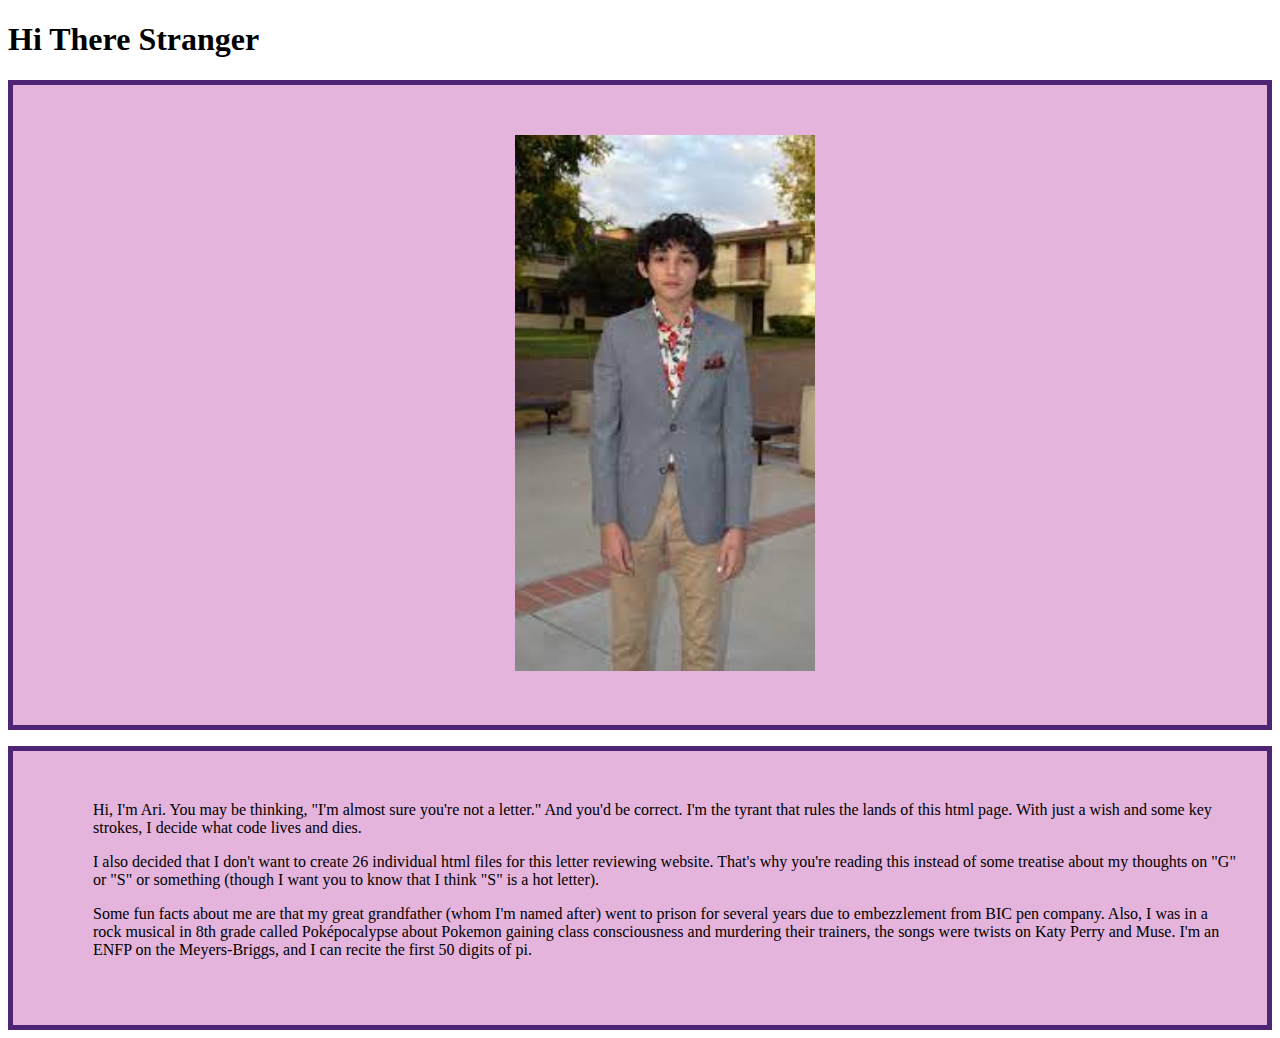
==== AJ.html @ bf6c8ffb "Update AJ.html" ====
<!DOCTYPE html>
<html>
<title> AJ Moore</title>
<head>
<meta name="description" 
        content="Now you get to read about meee!">
<h1>Hi There Stranger</h1>
<div style="text-align: center;">
    <img 
    src="[data-uri]" 
    width=300px alt="Young Ari Picture" title="It's meeee"></div>
<style>
div {
  border: 5px solid rgb(77, 37, 114);
  background-color: rgb(228, 180, 220);
  padding-top: 50px;
  padding-right: 30px;
  padding-bottom: 50px;
  padding-left: 80px;
}
</style>
</head>
<body>
<p> 
    <div> Hi, I'm Ari. You may be thinking, "I'm almost sure you're not a letter." And you'd be correct. I'm the tyrant that rules the lands of this html page. 
        With just a wish and some key strokes, I decide what code lives and dies. 
 </p>
 <p>
     I also decided that I don't want to create 26 individual html files for this 
        letter reviewing website. That's why you're reading this instead of some treatise about my thoughts on "G" or "S" or something (though I want you to know
        that I think "S" is a hot letter).
 </p> 
 <p>Some fun facts about me are that my great grandfather (whom I'm named after) went to prison for several years due to
        embezzlement from BIC pen company. Also, I was in a rock musical in 8th grade called Poképocalypse about Pokemon gaining class consciousness and murdering
        their trainers, the songs were twists on Katy Perry and Muse. I'm an ENFP on the Meyers-Briggs, and I can recite the first 50 digits of pi.

 </p> 
    </div>
</body>
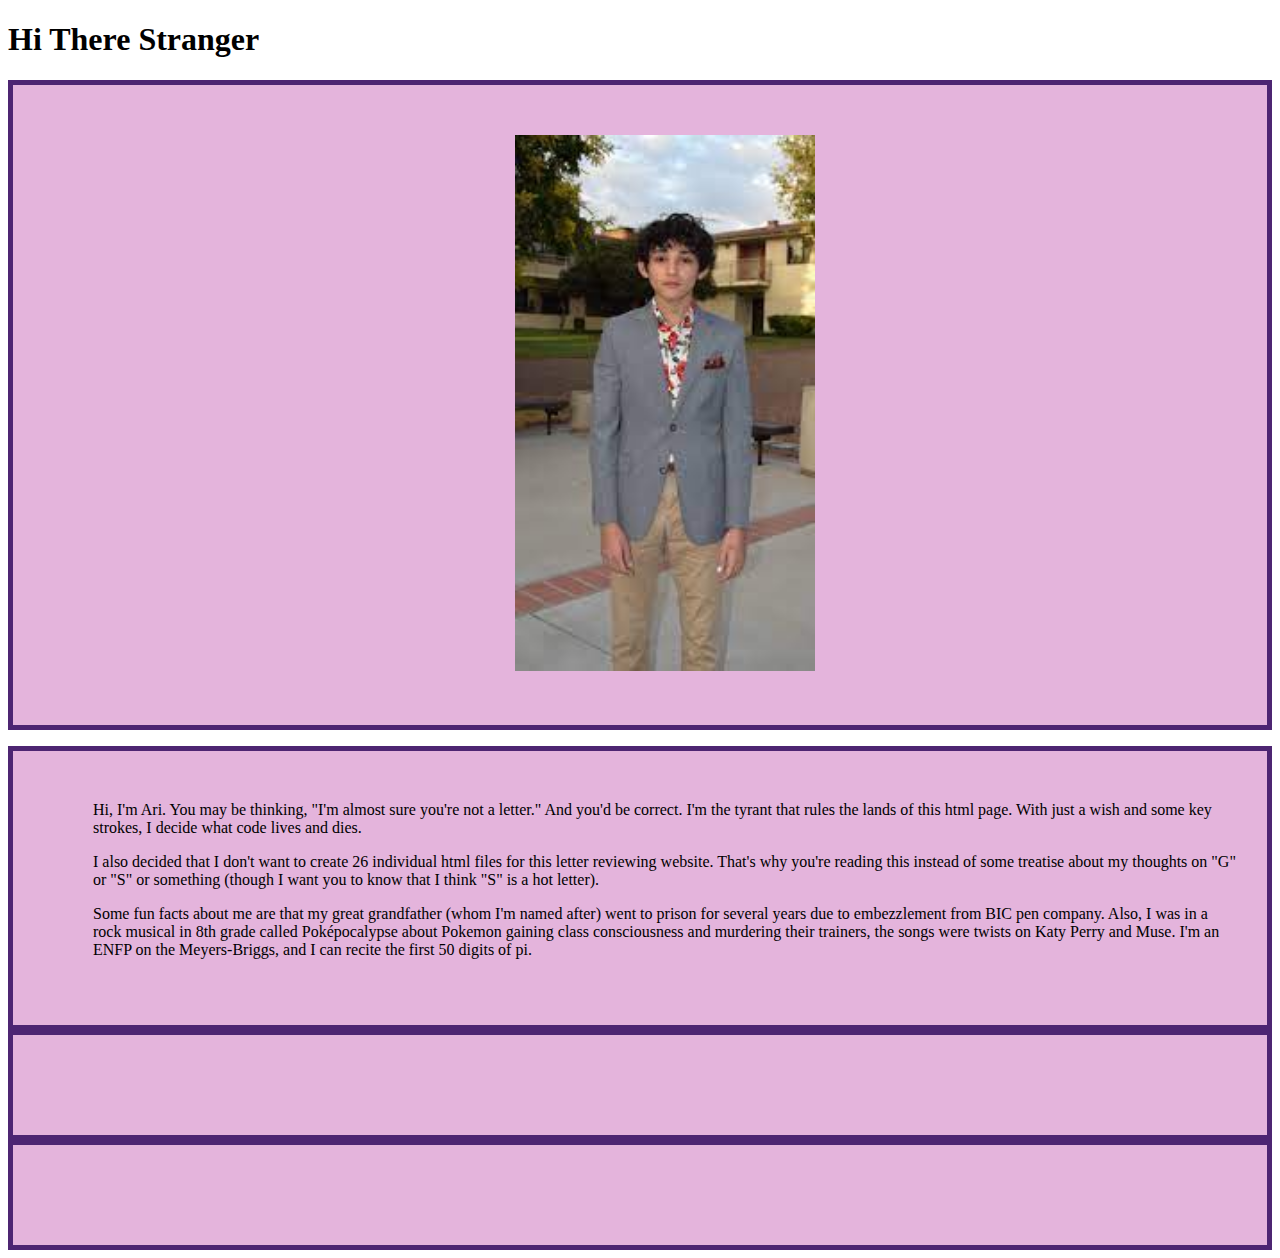
==== commit 70ec8332: "Update AJ.html" ====
--- a/AJ.html
+++ b/AJ.html
@@ -37,4 +37,6 @@
  </p> 
     </div>
 </body>
-
+<div id="fb-root"></div>
+<script async defer crossorigin="anonymous" src="https://connect.facebook.net/en_US/sdk.js#xfbml=1&version=v11.0" nonce="SsOrd8qt"></script>
+<div class="fb-like" data-href="https://arijmoore.github.io/AJ.html" data-width="" data-layout="standard" data-action="like" data-size="small" data-share="true"></div>
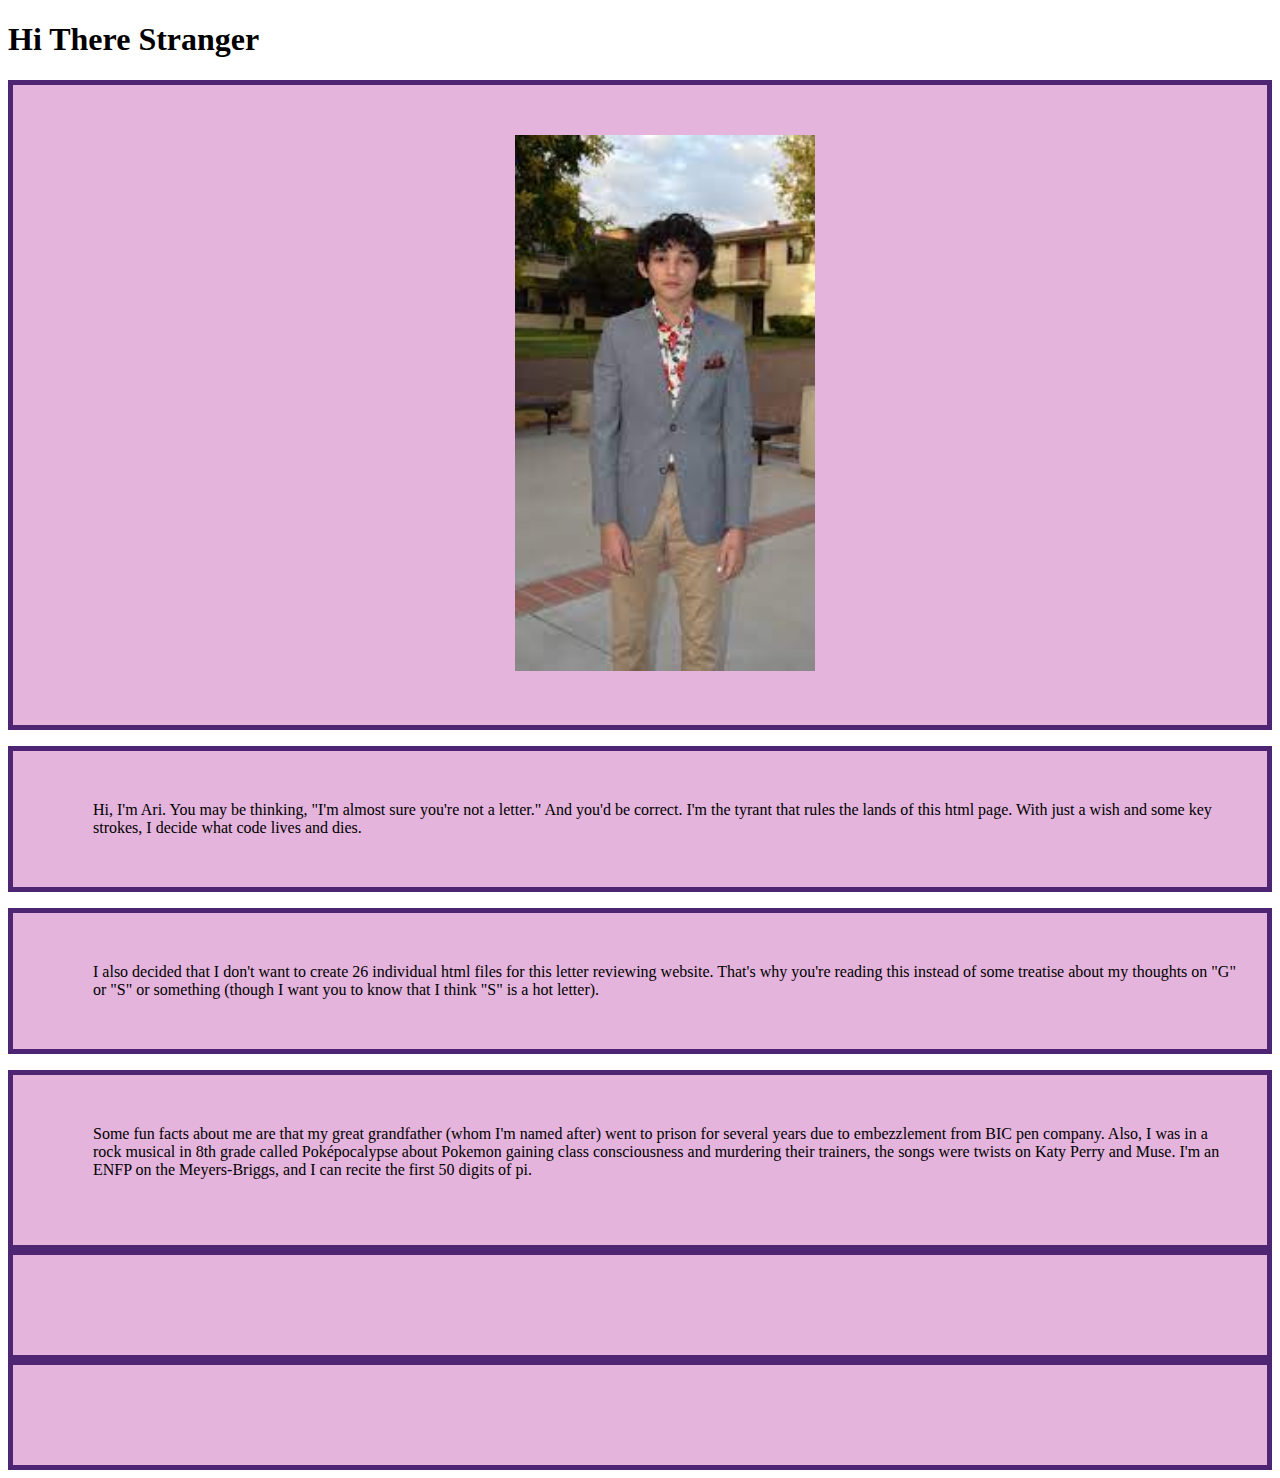
==== commit b794f316: "Update AJ.html" ====
--- a/AJ.html
+++ b/AJ.html
@@ -22,20 +22,20 @@
 </head>
 <body>
 <p> 
-    <div> Hi, I'm Ari. You may be thinking, "I'm almost sure you're not a letter." And you'd be correct. I'm the tyrant that rules the lands of this html page. 
-        With just a wish and some key strokes, I decide what code lives and dies. 
+    <div class=text>Hi, I'm Ari. You may be thinking, "I'm almost sure you're not a letter." And you'd be correct. I'm the tyrant that rules the lands of this html page. 
+        With just a wish and some key strokes, I decide what code lives and dies. </div>
  </p>
  <p>
-     I also decided that I don't want to create 26 individual html files for this 
+     <div class=text>I also decided that I don't want to create 26 individual html files for this 
         letter reviewing website. That's why you're reading this instead of some treatise about my thoughts on "G" or "S" or something (though I want you to know
-        that I think "S" is a hot letter).
+        that I think "S" is a hot letter).</div>
  </p> 
- <p>Some fun facts about me are that my great grandfather (whom I'm named after) went to prison for several years due to
+ <p> <div class=text>Some fun facts about me are that my great grandfather (whom I'm named after) went to prison for several years due to
         embezzlement from BIC pen company. Also, I was in a rock musical in 8th grade called Poképocalypse about Pokemon gaining class consciousness and murdering
         their trainers, the songs were twists on Katy Perry and Muse. I'm an ENFP on the Meyers-Briggs, and I can recite the first 50 digits of pi.
 
- </p> 
-    </div>
+ </p> </div>
+   
 </body>
 <div id="fb-root"></div>
 <script async defer crossorigin="anonymous" src="https://connect.facebook.net/en_US/sdk.js#xfbml=1&version=v11.0" nonce="SsOrd8qt"></script>
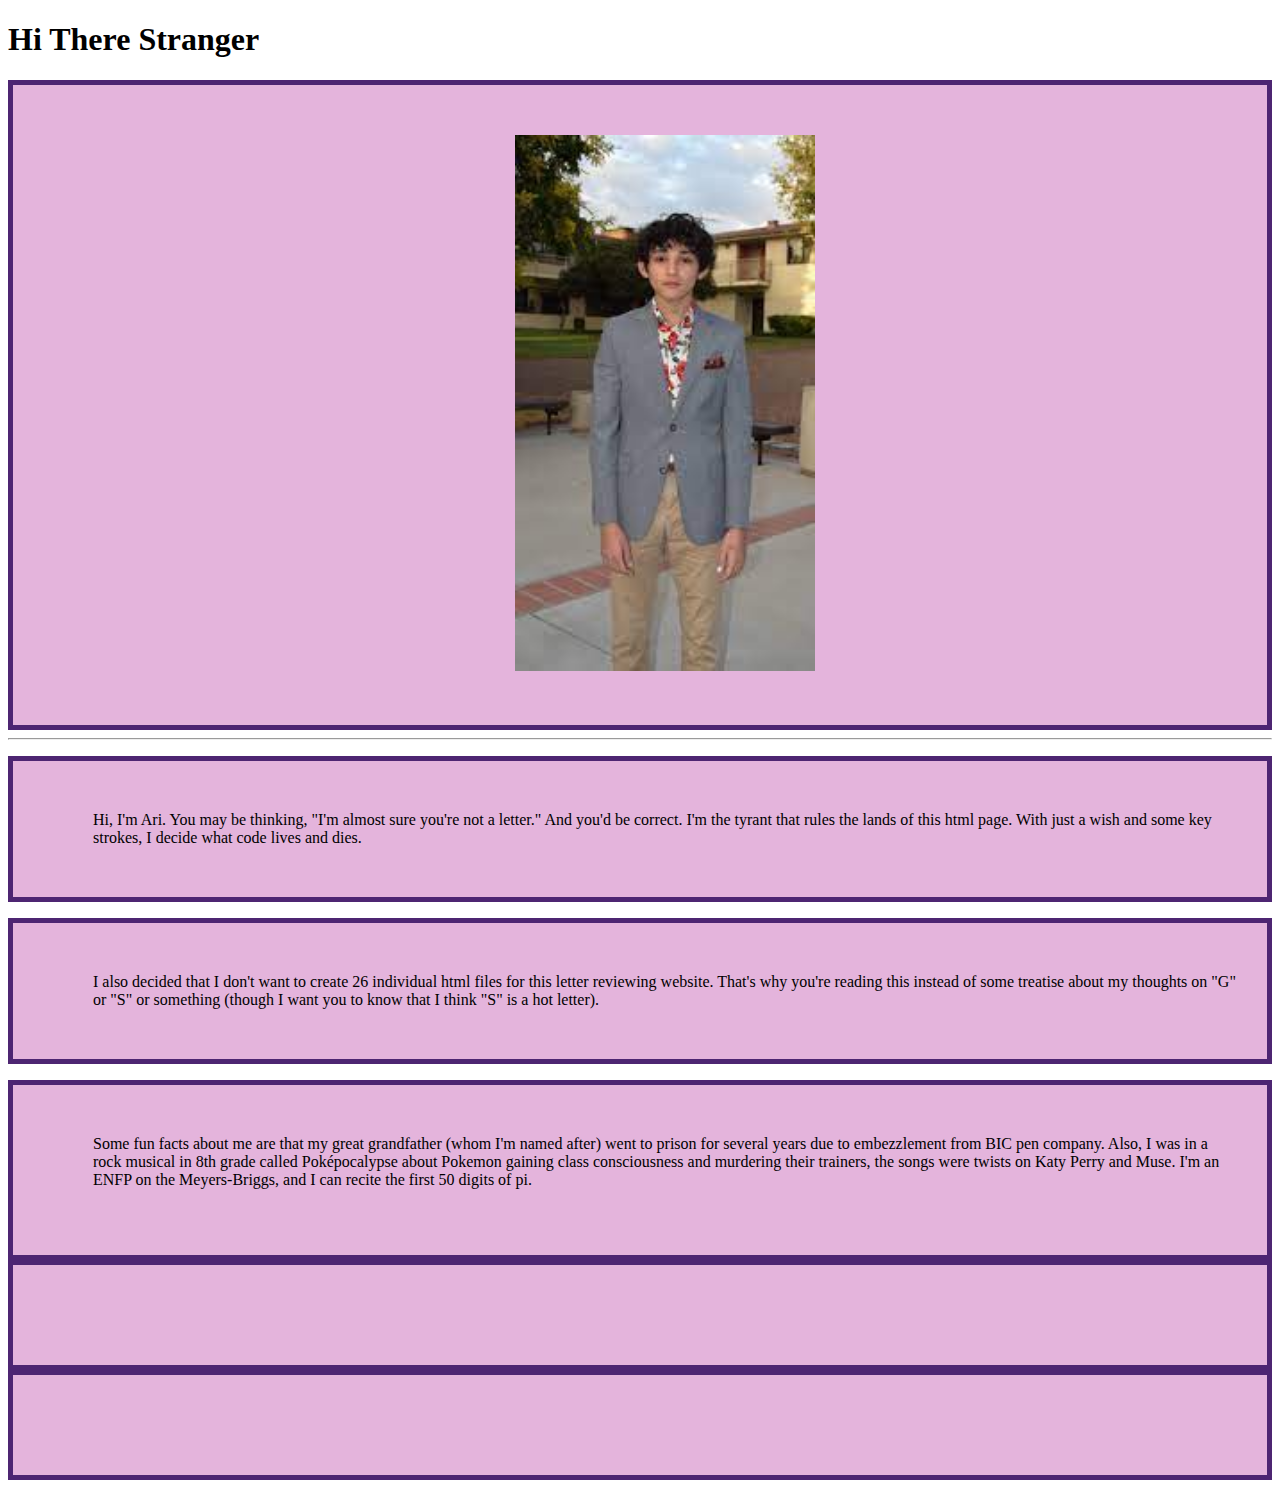
==== commit 644e4f1e: "Update AJ.html" ====
--- a/AJ.html
+++ b/AJ.html
@@ -20,7 +20,9 @@
 }
 </style>
 </head>
+<link rel="stylesheet" href="CSSFile.css">
 <body>
+    <span><hr id=random></span>
 <p> 
     <div class=text>Hi, I'm Ari. You may be thinking, "I'm almost sure you're not a letter." And you'd be correct. I'm the tyrant that rules the lands of this html page. 
         With just a wish and some key strokes, I decide what code lives and dies. </div>
--- a/CSSFile.css
+++ b/CSSFile.css
@@ -0,0 +1,3 @@
+h1:hover{background-color: green;}
+div.text:hover{background-color:crimson;}
+a.subpage {color:bisque;} 
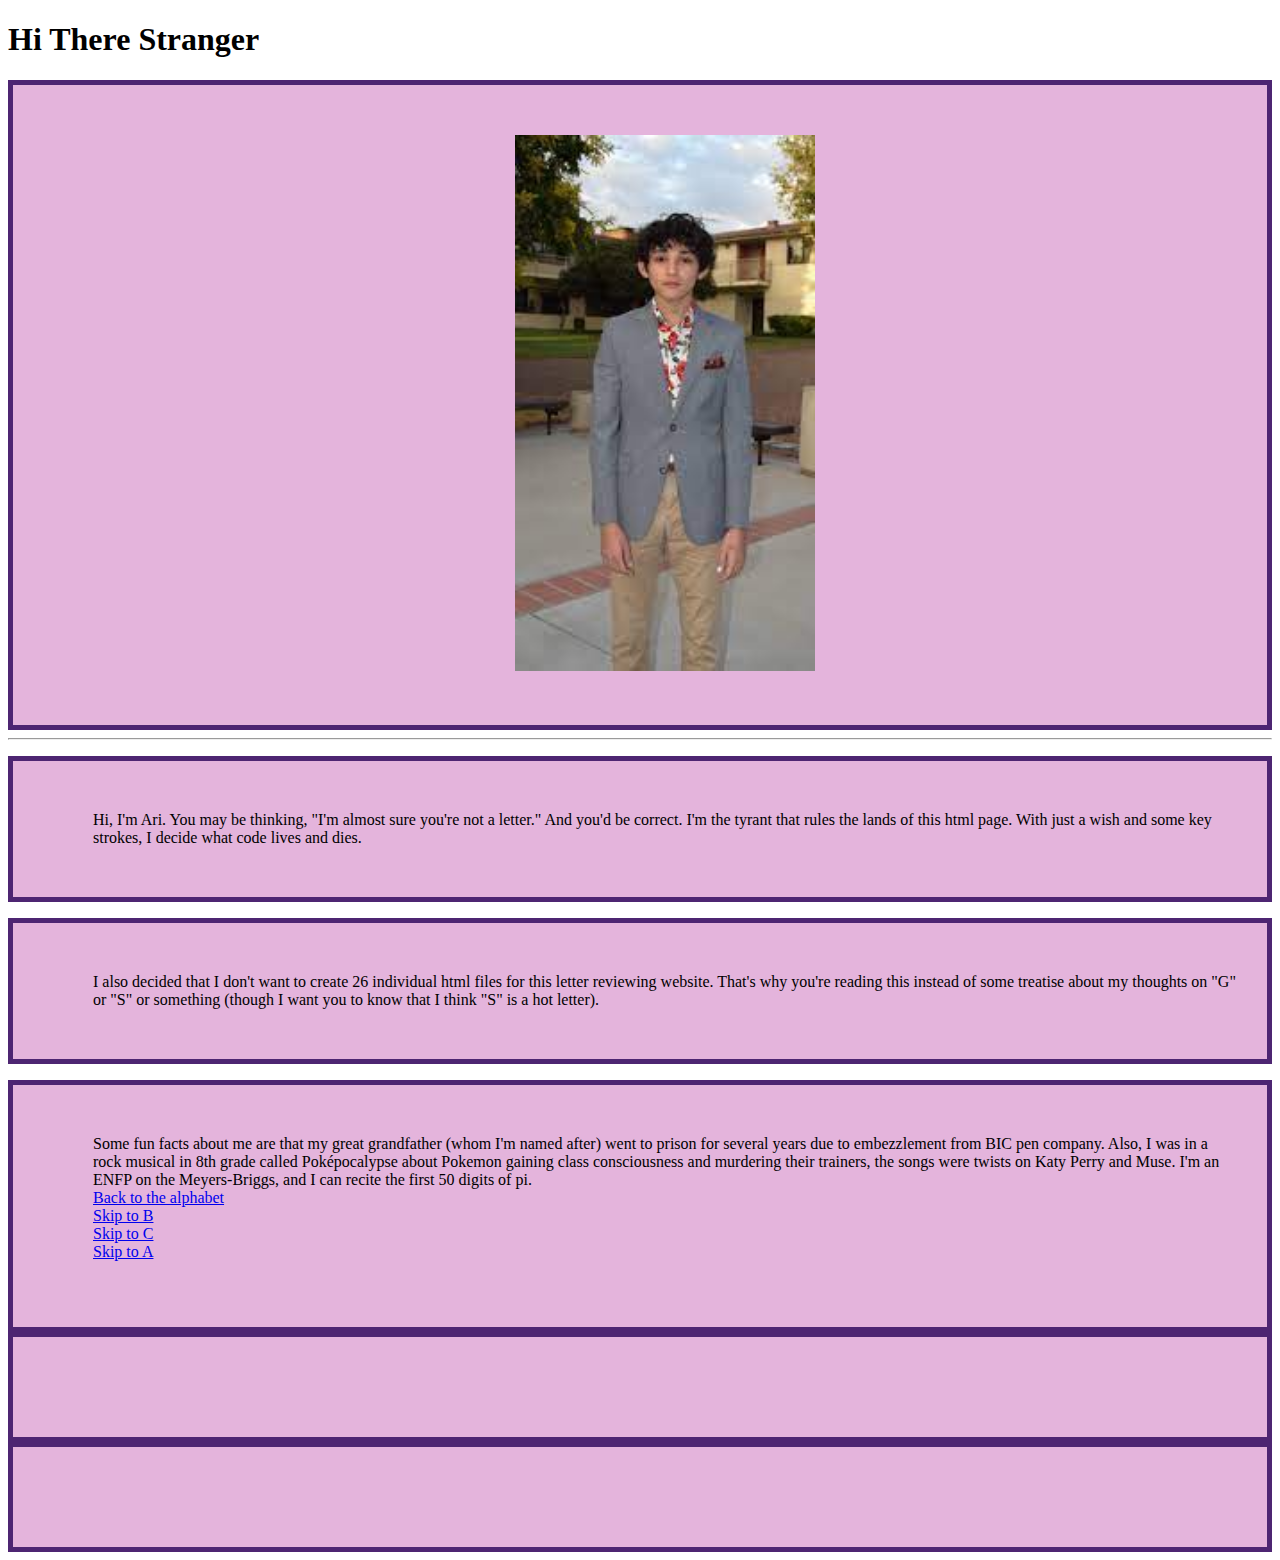
==== commit 68d8fad5: "Update AJ.html" ====
--- a/AJ.html
+++ b/AJ.html
@@ -35,6 +35,13 @@
  <p> <div class=text>Some fun facts about me are that my great grandfather (whom I'm named after) went to prison for several years due to
         embezzlement from BIC pen company. Also, I was in a rock musical in 8th grade called Poképocalypse about Pokemon gaining class consciousness and murdering
         their trainers, the songs were twists on Katy Perry and Muse. I'm an ENFP on the Meyers-Briggs, and I can recite the first 50 digits of pi.
+        <br>
+    <A href="https://arijmoore.github.io/index.html">Back to the alphabet </a>
+    <br>
+    <a href="https://arijmoore.github.io/fileB.html">Skip to B</a><Br>
+    <a href="https://arijmoore.github.io/fileC.html">Skip to C</a>
+  <br>
+ <a href="https://arijmoore.github.io/FileA.html">Skip to A</a> 
 
  </p> </div>
    
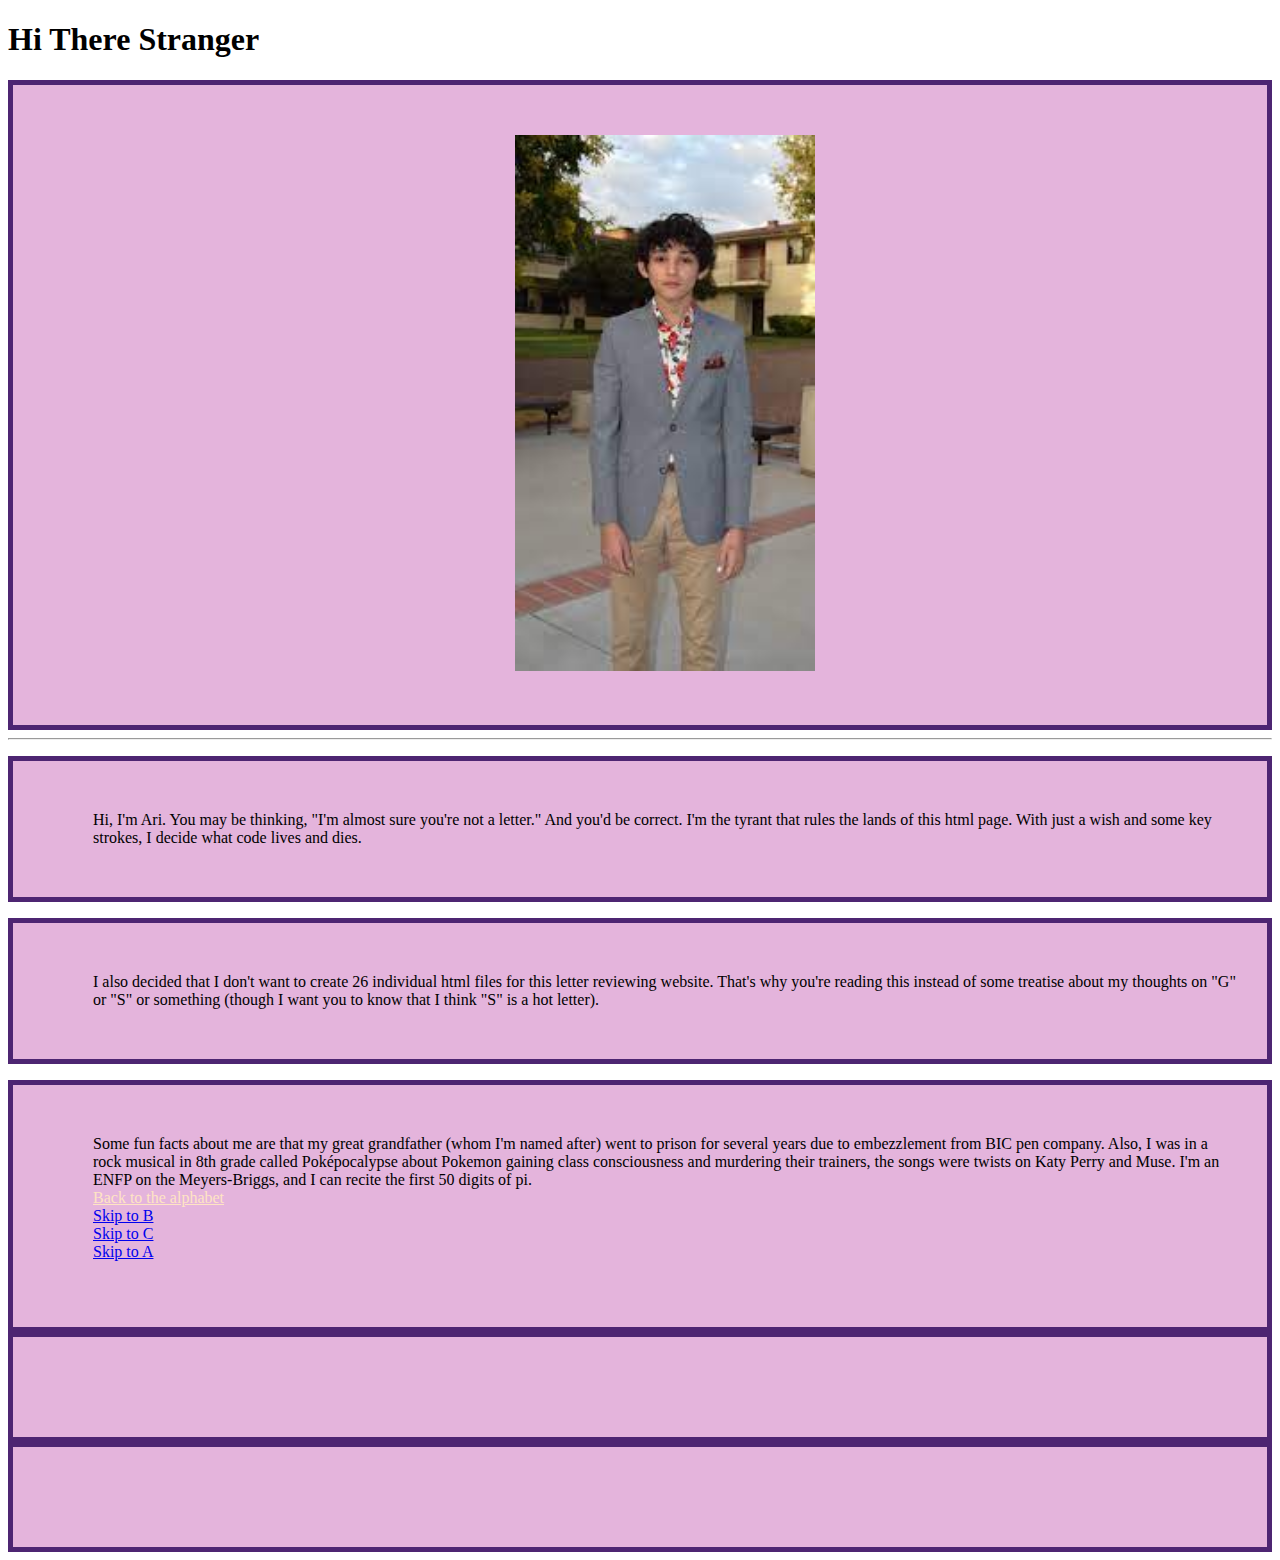
==== commit 31d09f65: "Update AJ.html" ====
--- a/AJ.html
+++ b/AJ.html
@@ -36,7 +36,7 @@
         embezzlement from BIC pen company. Also, I was in a rock musical in 8th grade called Poképocalypse about Pokemon gaining class consciousness and murdering
         their trainers, the songs were twists on Katy Perry and Muse. I'm an ENFP on the Meyers-Briggs, and I can recite the first 50 digits of pi.
         <br>
-    <A href="https://arijmoore.github.io/index.html">Back to the alphabet </a>
+    <A class=subpage href="https://arijmoore.github.io/index.html">Back to the alphabet </a>
     <br>
     <a href="https://arijmoore.github.io/fileB.html">Skip to B</a><Br>
     <a href="https://arijmoore.github.io/fileC.html">Skip to C</a>
@@ -49,3 +49,13 @@
 <div id="fb-root"></div>
 <script async defer crossorigin="anonymous" src="https://connect.facebook.net/en_US/sdk.js#xfbml=1&version=v11.0" nonce="SsOrd8qt"></script>
 <div class="fb-like" data-href="https://arijmoore.github.io/AJ.html" data-width="" data-layout="standard" data-action="like" data-size="small" data-share="true"></div>
+<!-- Global site tag (gtag.js) - Google Analytics -->
+<script async src="https://www.googletagmanager.com/gtag/js?id=G-XB6ECLCHRJ"></script>
+<script>
+  window.dataLayer = window.dataLayer || [];
+  function gtag(){dataLayer.push(arguments);}
+  gtag('js', new Date());
+
+  gtag('config', 'G-XB6ECLCHRJ');
+</script>
+</html>
